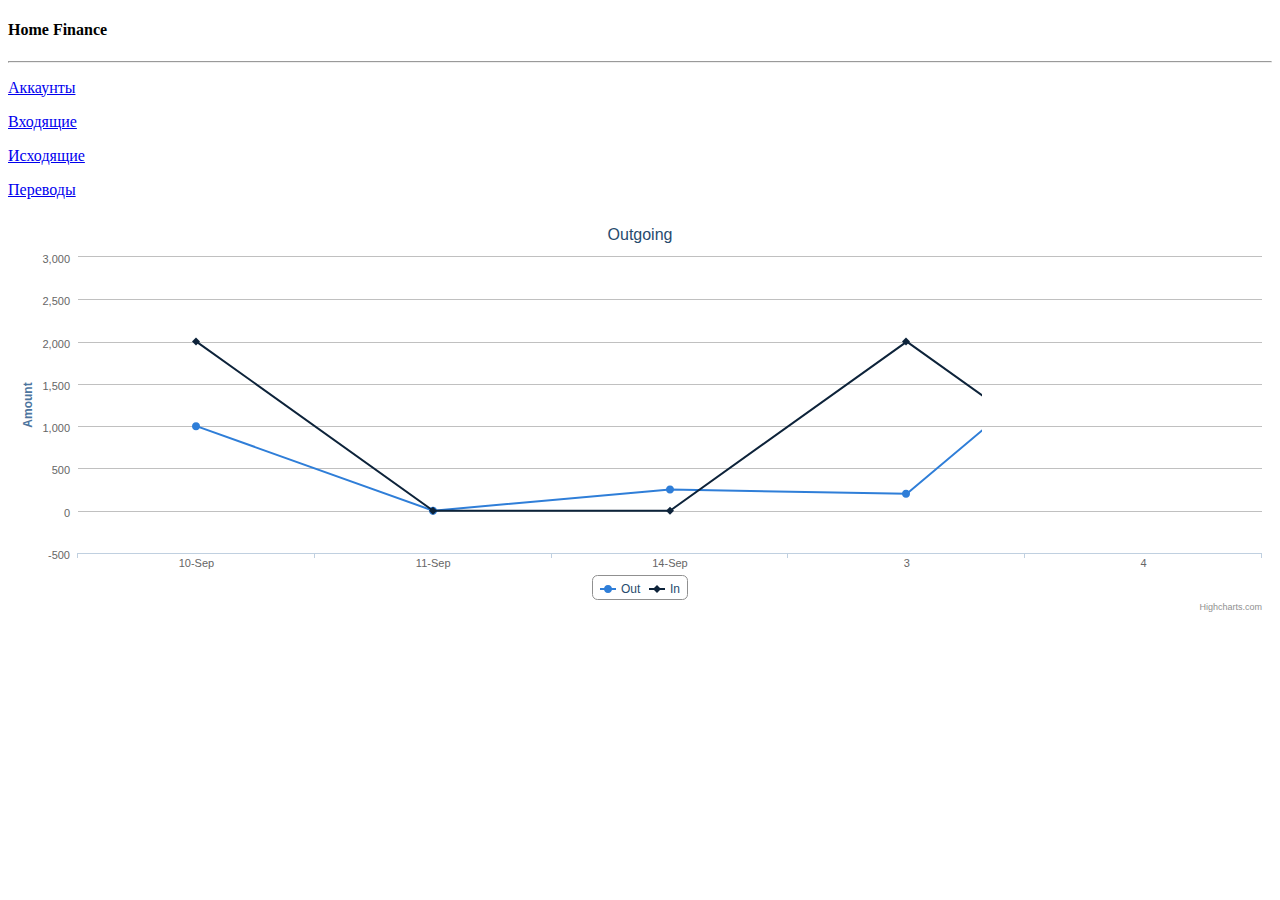
==== src/main/webapp/index.html @ 926a26b7 "Account structure had been added." ====
<!DOCTYPE html>
<html>
<head>
    <meta http-equiv="Content-type" content="text/html;charset=UTF-8"/>
    <title>Home Finance</title>
    <link href="css/smoothness/jquery-ui-1.10.3.custom.css" rel="stylesheet">
    <script src="js/jquery-1.9.1.js"></script>
    <script src="js/jquery-ui-1.10.3.custom.js"></script>
    <script src="js/hf-ui.js"></script>
    <script src="js/hf.js"></script>
    <script src="js/highcharts.js"></script>
    <script>
        $(document).ready(function () {
            $('#container').highcharts({
                title: {
                    text: 'Outgoing'
                },
                xAxis: {
                    categories: ['10-Sep', '11-Sep', '14-Sep']
                },
                yAxis: {
                    title: {
                        text: 'Amount'
                    }
                },
                series: [
                    {
                        name: 'Out',
                        data: [1000, 0, 250, 200, 2555]
                    },
                    {
                        name: 'In',
                        data: [2000, 0, 0, 2000, 0]
                    }
                ]
            });
        });
    </script>

</head>
<body>
<h4>Home Finance</h4>

<p/>
<hr/>
<p/>
<a href="accounts.html">Аккаунты</a>
<p/>
<a href="incoming.html">Входящие</a>
<p/>
<a href="outgoing.html">Исходящие</a>
<p/>
<a href="transfer.html">Переводы</a>
<p/>

<div id="container" style="width:100%; height:400px;"></div>

</body>
</html>
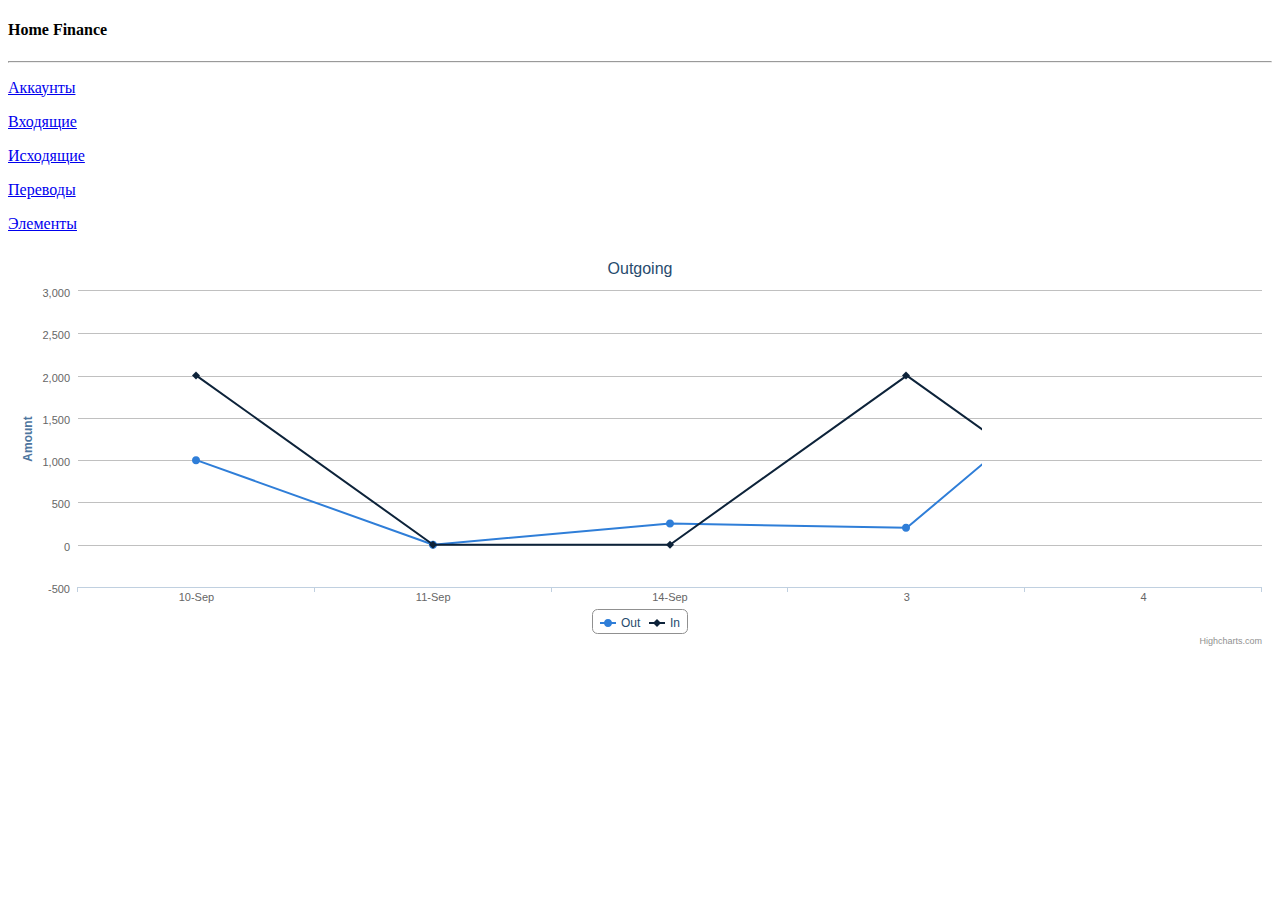
==== commit 42e8a8ea: "Update" ====
--- a/src/main/webapp/index.html
+++ b/src/main/webapp/index.html
@@ -3,9 +3,11 @@
 <head>
     <meta http-equiv="Content-type" content="text/html;charset=UTF-8"/>
     <title>Home Finance</title>
-    <link href="css/smoothness/jquery-ui-1.10.3.custom.css" rel="stylesheet">
-    <script src="js/jquery-1.9.1.js"></script>
-    <script src="js/jquery-ui-1.10.3.custom.js"></script>
+    <link href="css/jquery-ui.css" rel="stylesheet">
+    <link href="css/jquery-ui.structure.css" rel="stylesheet">
+    <link href="css/jquery-ui.theme.css" rel="stylesheet">
+    <script src="js/jquery-2.1.4.js"></script>
+    <script src="js/jquery-ui.js"></script>
     <script src="js/hf-ui.js"></script>
     <script src="js/hf.js"></script>
     <script src="js/highcharts.js"></script>
@@ -52,6 +54,7 @@
 <p/>
 <a href="transfer.html">Переводы</a>
 <p/>
+<a href="elements.html">Элементы</a>
 
 <div id="container" style="width:100%; height:400px;"></div>
 
